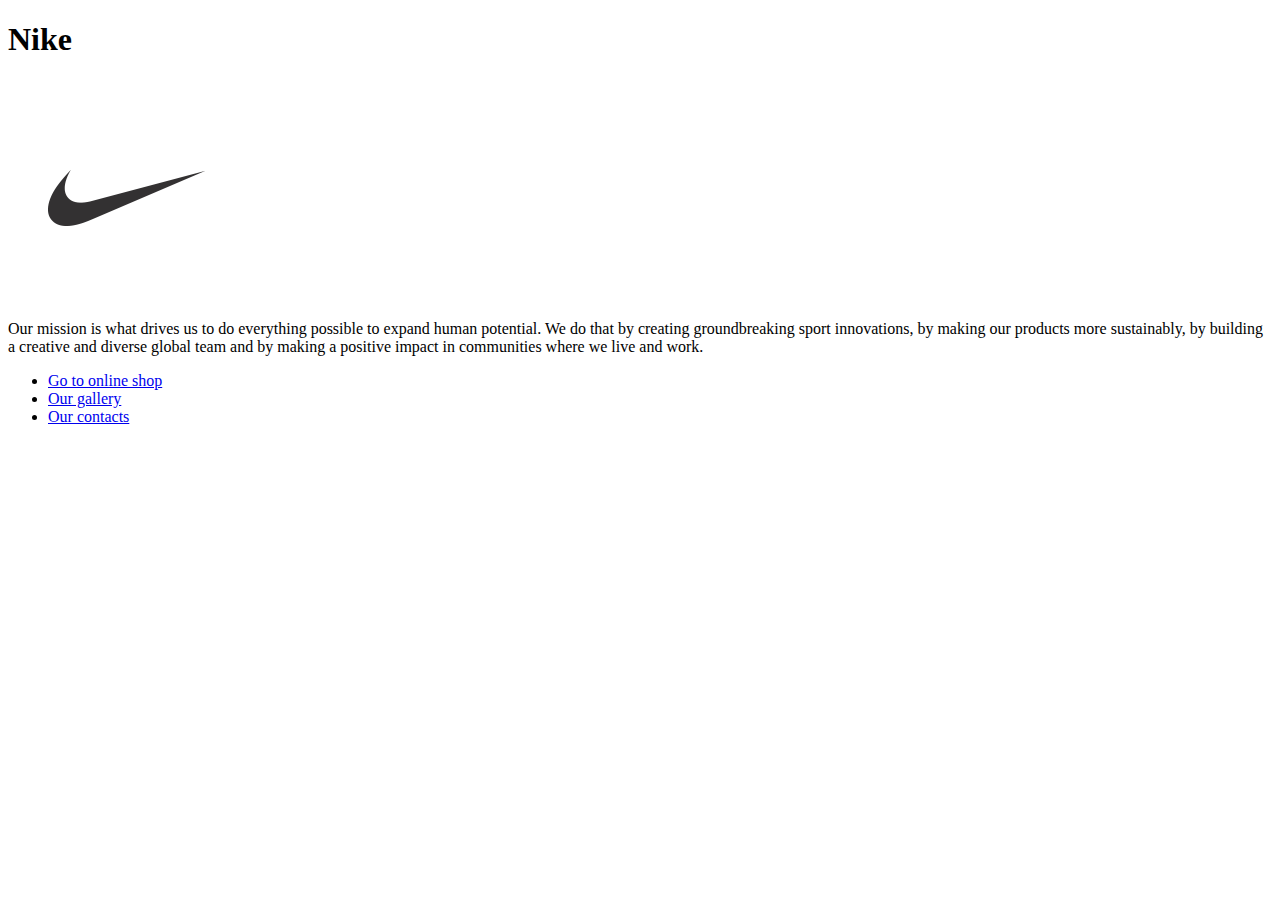
==== index.html @ afe17b2a "first commit" ====
<!DOCTYPE html>
<html lang="en">
<head>
    <meta charset="UTF-8">
    <meta http-equiv="X-UA-Compatible" content="IE=edge">
    <meta name="viewport" content="width=device-width, initial-scale=1.0">
    <title>Nike</title>
</head>
<body>
<h1>Nike</h1>
<img src="./images/logo.png" alt="">
<br>
<p1>
Our mission is what drives us to do everything possible to expand human potential. We do that by creating groundbreaking sport innovations, by making our products more sustainably, by building a creative and diverse global team and by making a positive impact in communities where we live and work.
</p1>
<br>
<ul>
<li><a href="./pages/items.html">Go to online shop</a></li>
<li><a href="./pages/gallery.html">Our gallery</a></li>
<li><a href="./pages/contacts.html">Our contacts</a></li>
</ul>
</body>
</html>
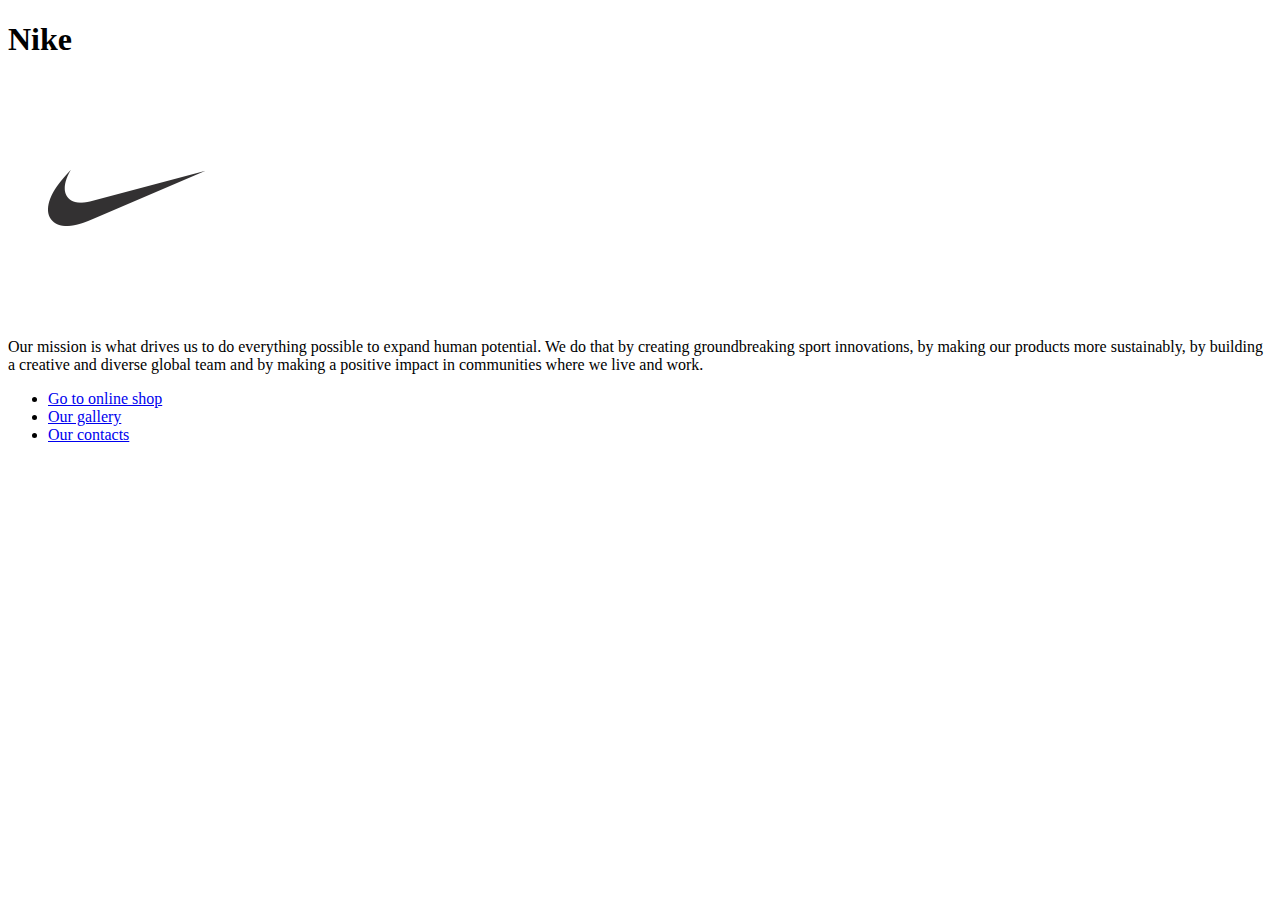
==== commit 32e53421: "created header" ====
--- a/index.html
+++ b/index.html
@@ -1,23 +1,33 @@
 <!DOCTYPE html>
 <html lang="en">
+
 <head>
     <meta charset="UTF-8">
     <meta http-equiv="X-UA-Compatible" content="IE=edge">
     <meta name="viewport" content="width=device-width, initial-scale=1.0">
     <title>Nike</title>
+    <link rel="stylesheet" href="./style.css">
 </head>
+
 <body>
-<h1>Nike</h1>
-<img src="./images/logo.png" alt="">
-<br>
-<p1>
-Our mission is what drives us to do everything possible to expand human potential. We do that by creating groundbreaking sport innovations, by making our products more sustainably, by building a creative and diverse global team and by making a positive impact in communities where we live and work.
-</p1>
-<br>
-<ul>
-<li><a href="./pages/items.html">Go to online shop</a></li>
-<li><a href="./pages/gallery.html">Our gallery</a></li>
-<li><a href="./pages/contacts.html">Our contacts</a></li>
-</ul>
+    <header class="header">
+        <div class="container">
+            <h1>Nike</h1>
+            <img src="./images/logo.png" alt="">
+        </div>
+    </header>
+    <br>
+    <p1>
+        Our mission is what drives us to do everything possible to expand human potential. We do that by creating
+        groundbreaking sport innovations, by making our products more sustainably, by building a creative and diverse
+        global team and by making a positive impact in communities where we live and work.
+    </p1>
+    <br>
+    <ul>
+        <li><a href="./pages/items.html">Go to online shop</a></li>
+        <li><a href="./pages/gallery.html">Our gallery</a></li>
+        <li><a href="./pages/contacts.html">Our contacts</a></li>
+    </ul>
 </body>
+
 </html>